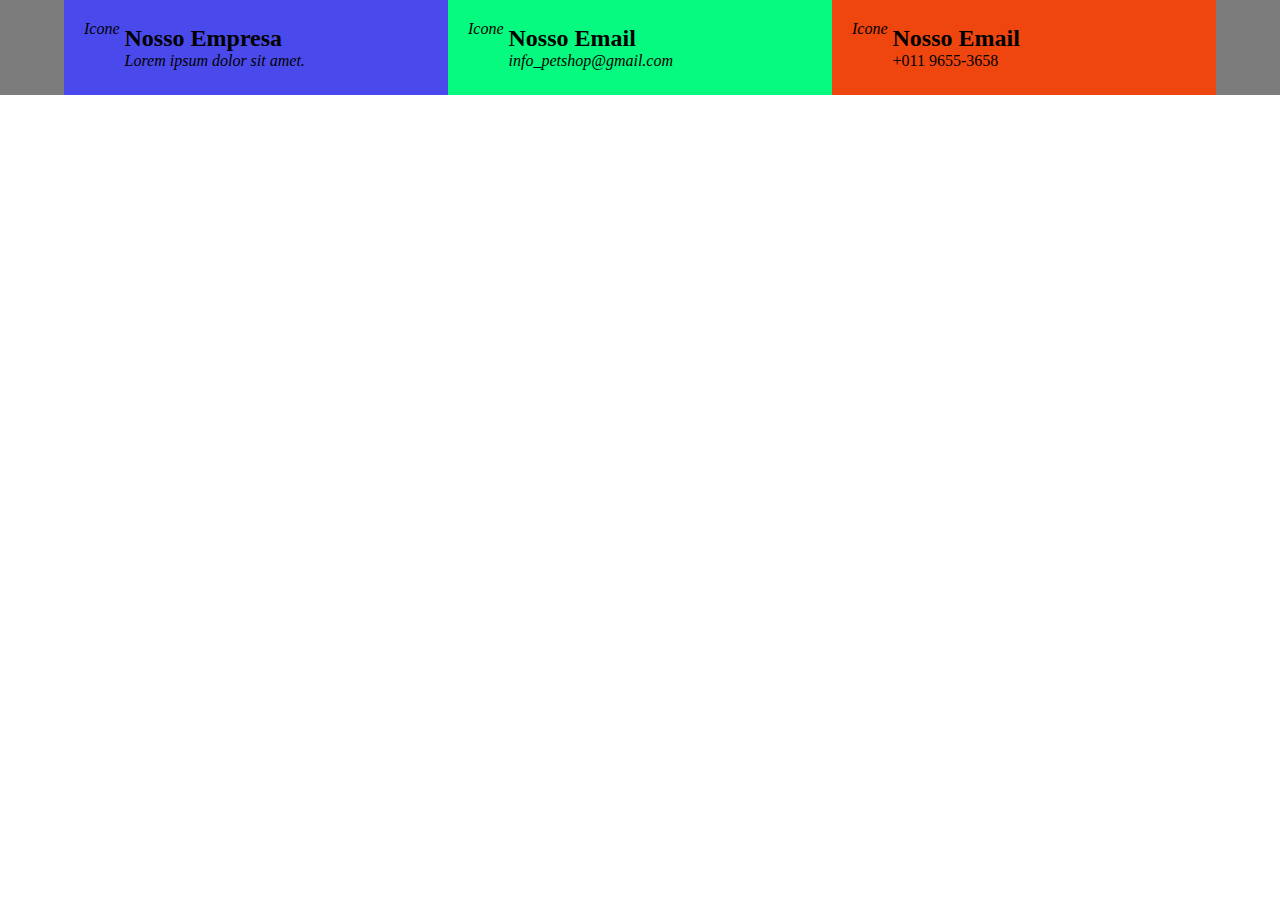
==== index.html @ 16f4a6ec "css" ====
<!DOCTYPE html>
<html lang="pt-BR">
  <head>
    <meta charset="UTF-8" />
    <meta name="viewport" content="width=device-width, initial-scale=1.0" />
    <!-- Css Externo -->
    <link rel="stylesheet" href="css/style.css" />
    <title>Pet Shop</title>
  </head>
  <body>
    <header class="header">
      <div class="container row">
        <div class="header-contatos endereco">
          <div class="icone">
            <i>Icone</i>
          </div>
          <div class="empresa">
            <h2>Nosso Empresa</h2>
            <address>Lorem ipsum dolor sit amet.</address>
          </div>
        </div>
        <div class="header-contatos email">
          <div class="icone">
            <i>Icone</i>
          </div>
          <div class="empresa">
            <h2>Nosso Email</h2>
            <address>info_petshop@gmail.com</address>
          </div>
        </div>
        <div class="header-contatos contato">
          <div class="icone">
            <i>Icone</i>
          </div>
          <div class="empresa">
            <h2>Nosso Email</h2>
            <div>+011 9655-3658</div>
          </div>
        </div>
      </div>
    </header>
  </body>
</html>
---- css/style.css ----
* {
    margin: 0;
}

/* Header */
.header {
    background-color: #7c7c7c;
}
.header .container.row {
    background-color: #ff5858;
    margin: 0 auto;
    display: flex;
    width: 90%;
}
.header div.header-contatos {
    width: 100%;
    display: flex;
    padding: 20px;
}
.header div.header-contatos .empresa {
    padding: 5px;
}

.header div.endereco {
    background-color: rgb(74, 74, 236);
}
.header div.email {
    background-color: rgb(5, 250, 127);
}
.header div.contato {
    background-color: rgb(238, 70, 14);
}






/* .div-class {
    color: #2e488a;
} */

/* Especificidade */
/* * {
    color: black;
} 
.first {
    color: chartreuse !important;
}
div {
    color: chartreuse;
}
#div1 {
    color: rgb(0, 8, 255);
} */


/* Pseudo element */
/* a.link-stado::after {
    content: "->  ";
    color: aqua
}

a.link-stado {
    text-decoration: none;
}

a.link-stado:hover::after {
    content: "  ->";
    color: blue
} */




/* Pseudo class */
/* a.link-stado {
    color: red;
}

a.link-stado:hover {
    color: blueviolet;
}

a.link-stado:focus {
    border: 3px solid red;
} */
/* 
div:not(.div-class) {
    color: blue;
} */



/* Attributes Selectors */
/* div[data-nome=celso] {
    color: blueviolet;
} */
/* div[class$="first"] {
    color: blue;
} */


/* Combinators */
/* header > span {
    color: brown;
} */


/* Seletores simples */
/* div.div-class.first, span.div-class, div#div3 {
    color: red;
    font-size: 30px;
} */
/* * {
    color: blueviolet;
} */
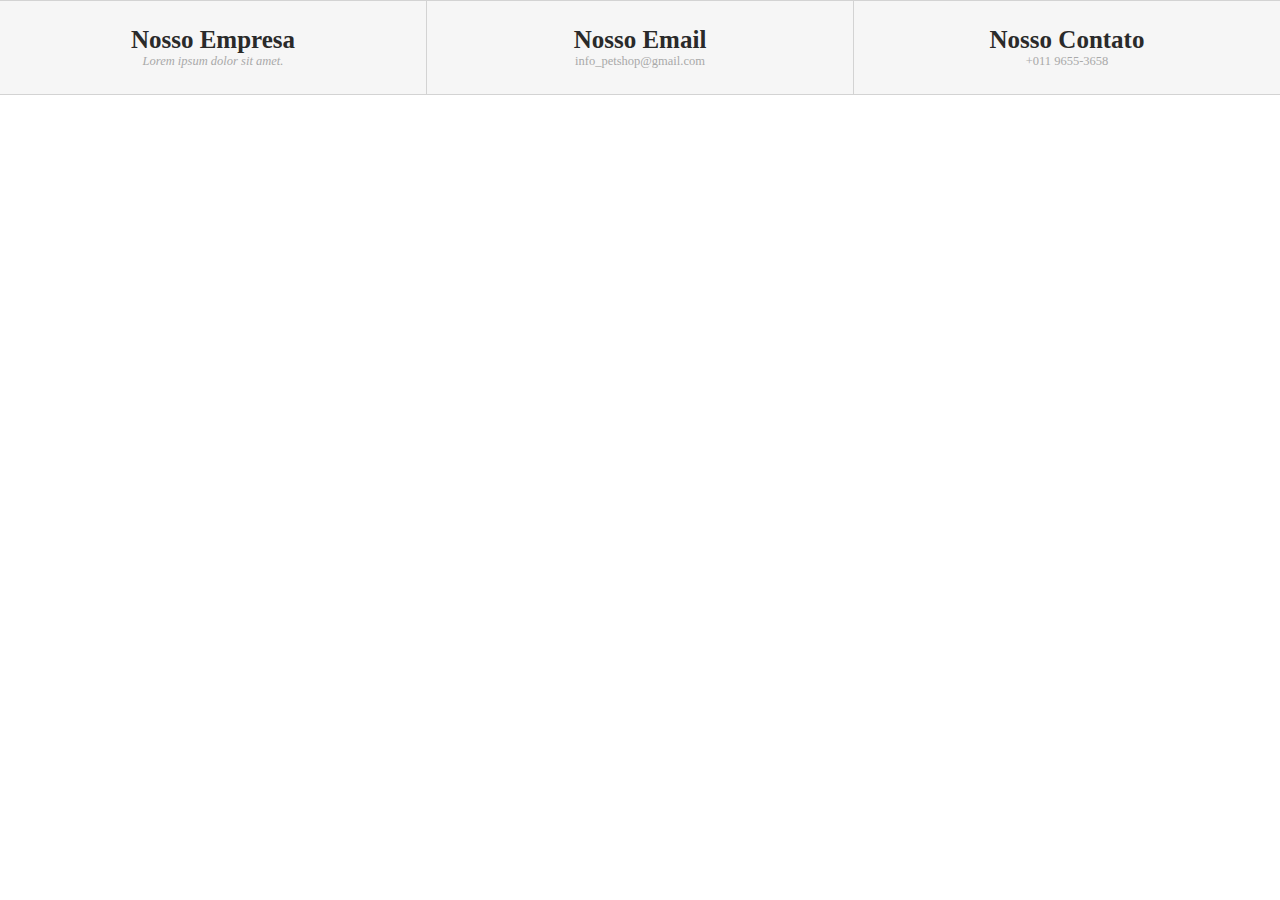
==== commit acf0fb9d: "fonts" ====
--- a/index.html
+++ b/index.html
@@ -12,32 +12,33 @@
       <div class="container row">
         <div class="header-contatos endereco">
           <div class="icone">
-            <i>Icone</i>
+            <i></i>
           </div>
           <div class="empresa">
             <h2>Nosso Empresa</h2>
-            <address>Lorem ipsum dolor sit amet.</address>
+            <address class="desc">Lorem ipsum dolor sit amet.</address>
           </div>
         </div>
         <div class="header-contatos email">
           <div class="icone">
-            <i>Icone</i>
+            <i></i>
           </div>
           <div class="empresa">
             <h2>Nosso Email</h2>
-            <address>info_petshop@gmail.com</address>
+            <div class="desc">info_petshop@gmail.com</div>
           </div>
         </div>
         <div class="header-contatos contato">
           <div class="icone">
-            <i>Icone</i>
+            <i></i>
           </div>
           <div class="empresa">
-            <h2>Nosso Email</h2>
-            <div>+011 9655-3658</div>
+            <h2>Nosso Contato</h2>
+            <div class="desc">+011 9655-3658</div>
           </div>
         </div>
       </div>
     </header>
+    <section></section>
   </body>
 </html>
--- a/css/style.css
+++ b/css/style.css
@@ -1,39 +1,73 @@
+:root {
+    --text-color: #f6f6f6;
+    --font-size: 25px;
+}
+
 * {
     margin: 0;
 }
 
+html {
+    font-size: var(--font-size);
+}
+
 /* Header */
 .header {
-    background-color: #7c7c7c;
+    background-color: var(--text-color);
 }
 .header .container.row {
-    background-color: #ff5858;
     margin: 0 auto;
     display: flex;
-    width: 90%;
+    width: 100%;
 }
 .header div.header-contatos {
     width: 100%;
     display: flex;
     padding: 20px;
+    border: 1px #d3d3d3 solid;
+    font-size: 2rem;
 }
 .header div.header-contatos .empresa {
     padding: 5px;
+    width: 100%;
+    border-top: transparent;
+    /* font-family: 'Courier New', Courier, monospace;
+    font-style: italic;
+    font-weight: 400;
+    font-size: 1rem; */
 }
-
 .header div.endereco {
-    background-color: rgb(74, 74, 236);
+    border-left: transparent;
 }
-.header div.email {
-    background-color: rgb(5, 250, 127);
+.header  div.email {
+    border-left: transparent;
+    border-right: transparent;
 }
 .header div.contato {
-    background-color: rgb(238, 70, 14);
+    border-right: transparent;
+}
+.header div.header-contatos .desc {
+    color: #a9a9a9;
+    font-weight: 400;
+    font-size: 0.5rem;
+    text-align: center;
+}
+h2 {
+    color:#2a2a2a ;
+    text-align: center;
+    font-size: 1rem;
 }
 
 
+/* .pai {
+    background-color: aqua;
+    width: 150px;
+}
 
-
+.filho {
+    background-color: blueviolet;
+    width: 50%;
+} */
 
 
 /* .div-class {
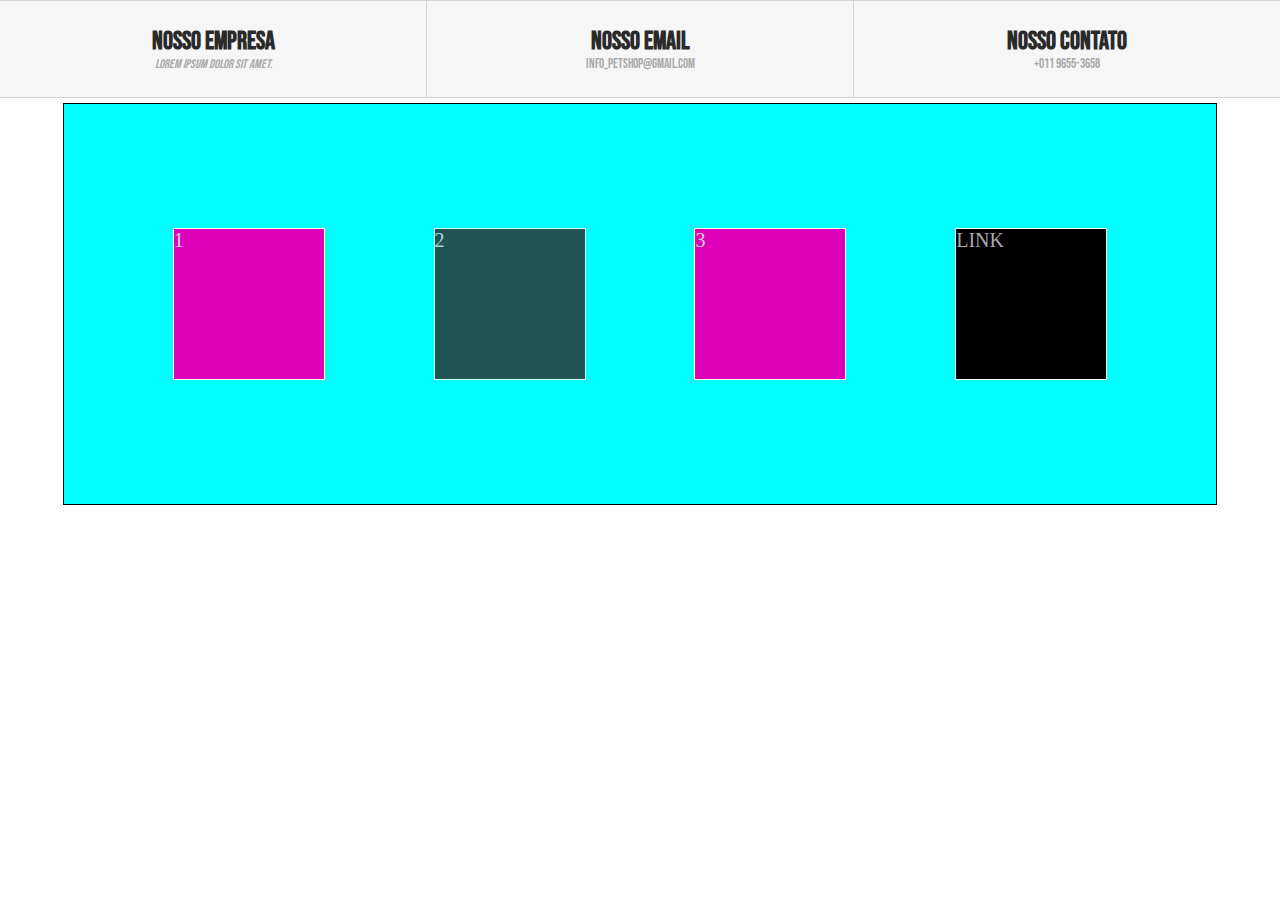
==== commit 360e207c: "flex box" ====
--- a/index.html
+++ b/index.html
@@ -4,6 +4,12 @@
     <meta charset="UTF-8" />
     <meta name="viewport" content="width=device-width, initial-scale=1.0" />
     <!-- Css Externo -->
+    <link rel="preconnect" href="https://fonts.googleapis.com" />
+    <link rel="preconnect" href="https://fonts.gstatic.com" crossorigin />
+    <link
+      href="https://fonts.googleapis.com/css2?family=Bebas+Neue&family=Rubik+Scribble&display=swap"
+      rel="stylesheet"
+    />
     <link rel="stylesheet" href="css/style.css" />
     <title>Pet Shop</title>
   </head>
@@ -39,6 +45,13 @@
         </div>
       </div>
     </header>
-    <section></section>
+    <section>
+      <div class="view-text">
+        <div class="filho">1</div>
+        <div class="filho">2</div>
+        <div class="filho">3</div>
+        <div class="filho"><a href="#">LINK</a></div>
+      </div>
+    </section>
   </body>
 </html>
--- a/css/style.css
+++ b/css/style.css
@@ -5,6 +5,11 @@
 
 * {
     margin: 0;
+}
+
+@font-face {
+    font-family: pepper;
+    src: url(../fonts/pepper-sauce.ttf);
 }
 
 html {
@@ -31,6 +36,10 @@
     padding: 5px;
     width: 100%;
     border-top: transparent;
+    font-family: "Bebas Neue", sans-serif;
+    font-weight: 400;
+    font-style: normal;
+    /* font-family: pepper; */
     /* font-family: 'Courier New', Courier, monospace;
     font-style: italic;
     font-weight: 400;
@@ -57,6 +66,88 @@
     text-align: center;
     font-size: 1rem;
 }
+
+.filho {
+    background-color: rgb(223, 0, 186);
+    color: #d3d3d3;
+    width: 150px;
+    height: 150px;
+    border: #ffffff solid 1px;
+    /* padding: 50px 50px; */
+    /* display: inline-block; */
+}
+
+.filho:nth-child(2) {
+    background-color: #2a2a2a;
+    opacity: 0.8;
+    /* display: none; */
+    /* visibility: hidden; */
+}
+.view-text a {
+    text-decoration: none;
+    background-color: #000;
+    color: #a9a9a9;
+    display: block;
+    height: 100%;
+}
+
+.view-text a:hover {
+    background-color: #c0c0c0;
+    color: #000;
+}
+
+.view-text {
+    border: 1px #000 solid;
+    width: 90%;
+    height: 400px;
+    margin: 5px auto;
+    font-size: 0.8rem;
+    background-color: aqua;
+    display: flex;
+    flex-direction: row;
+    justify-content: space-evenly;
+    align-items: center;
+
+
+    /* text-align: justify; */
+    /* text-decoration: underline; */
+    /* text-transform: uppercase;
+    text-shadow: 1px 1px 2px #000;
+    text-indent: 50px;
+
+    line-height: 50px;
+    word-spacing: 10px; */
+    /* word-wrap: break-word;
+    text-overflow: ellipsis;
+    border-radius: 15px ;
+
+    background-color: #759aff;
+    background-image: url(../images/testimonial.jpg);
+    background-repeat: no-repeat;
+    background-position: 0 50%;
+    background-attachment: scroll; 
+    background-size: cover; */
+
+    /* height: 200px; */
+    /* overflow: auto; */
+
+    /* background: #2a2a2a url(../images/testimonial.jpg); */
+    /* background-color: rgba(185, 19, 177, 0.699); */
+}
+
+/* .border {
+    border: 5px #1238a1 solid;
+    border-radius: 50px 15px 50px 15px ;
+    width: 150px;
+    height: 150px;
+
+    background: linear-gradient(
+        to top right,
+        rgb(0,0,0), 
+        rgba(255,0,0,0.8), 
+        rgb(0, 94, 5)
+    );
+} */
 
 
 /* .pai {
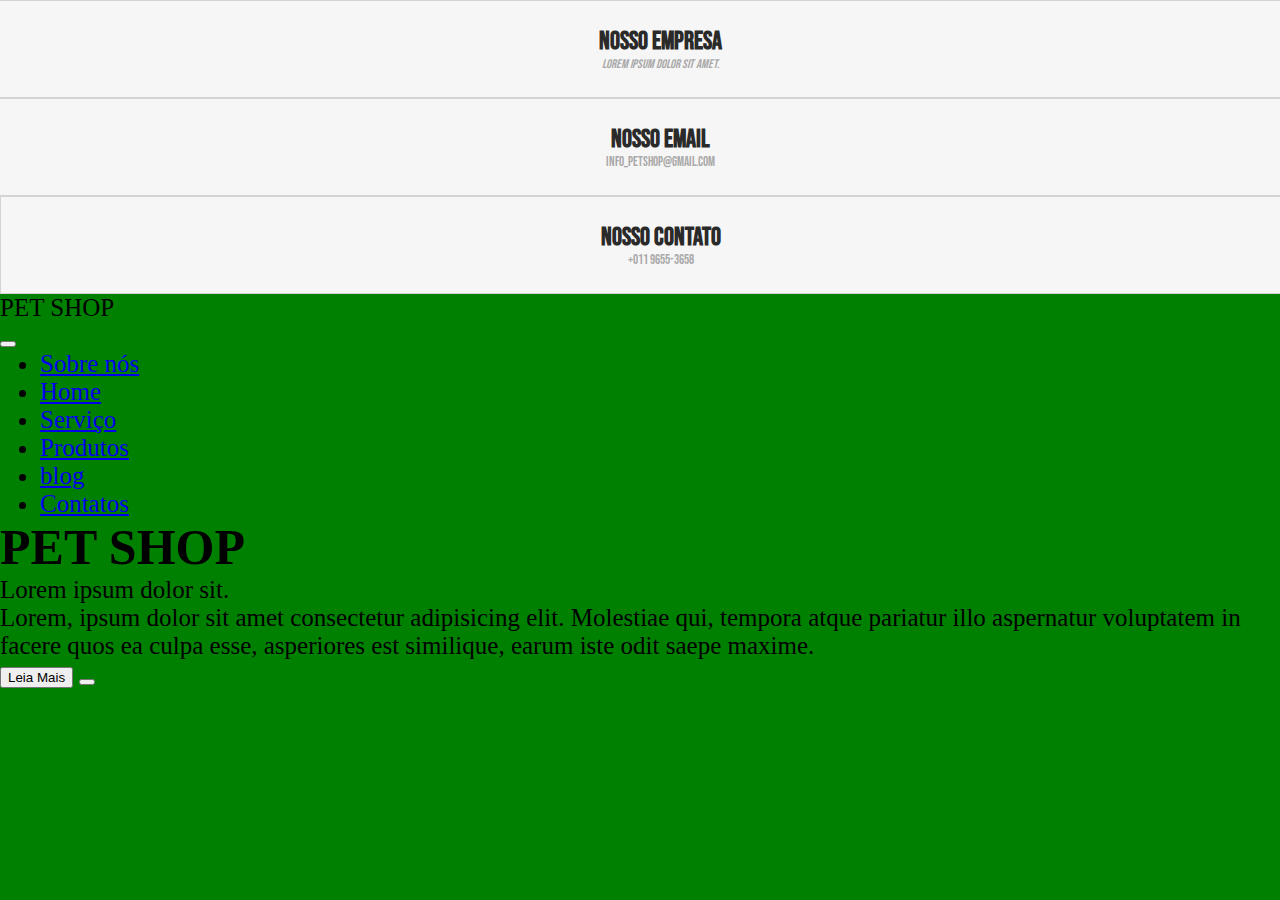
==== commit 06ac7496: "js object" ====
--- a/index.html
+++ b/index.html
@@ -10,15 +10,19 @@
       href="https://fonts.googleapis.com/css2?family=Bebas+Neue&family=Rubik+Scribble&display=swap"
       rel="stylesheet"
     />
+    <link rel="stylesheet" href="icons/css/all.css" />
+    <link rel="stylesheet" href="css/icons.css" />
     <link rel="stylesheet" href="css/style.css" />
+    <link rel="stylesheet" href="css/responsividade.css" media="all" />
+    <link rel="stylesheet" href="css/print.css" media="print" />
     <title>Pet Shop</title>
   </head>
   <body>
     <header class="header">
-      <div class="container row">
+      <div class="container row-header">
         <div class="header-contatos endereco">
           <div class="icone">
-            <i></i>
+            <i class="icon-endereco"></i>
           </div>
           <div class="empresa">
             <h2>Nosso Empresa</h2>
@@ -45,13 +49,52 @@
         </div>
       </div>
     </header>
-    <section>
-      <div class="view-text">
-        <div class="filho">1</div>
-        <div class="filho">2</div>
-        <div class="filho">3</div>
-        <div class="filho"><a href="#">LINK</a></div>
+    <div class="container">
+      <div class="row-menu">
+        <div class="icon-logo logo">PET SHOP</div>
+        <button class="icon-btn btn"></button>
+        <div class="menu">
+          <nav>
+            <ul class="nav-menu">
+              <li><a class="nav-item" href="#">Sobre nós</a></li>
+              <li><a class="nav-item" href="#">Home</a></li>
+              <li><a class="nav-item" href="#">Serviço</a></li>
+              <li><a class="nav-item" href="#">Produtos</a></li>
+              <li><a class="nav-item" href="blog.html">blog</a></li>
+              <li><a class="nav-item" href="#">Contatos</a></li>
+            </ul>
+          </nav>
+        </div>
       </div>
-    </section>
+    </div>
+    <main>
+      <div class="wrapper">
+        <div class="row">
+          <div class="col-sm-9 col-md-9 main-padding">
+            <h1>PET SHOP</h1>
+            <div class="slogan">Lorem ipsum dolor sit.</div>
+            <p>
+              Lorem, ipsum dolor sit amet consectetur adipisicing elit.
+              Molestiae qui, tempora atque pariatur illo aspernatur voluptatem
+              in facere quos ea culpa esse, asperiores est similique, earum iste
+              odit saepe maxime.
+            </p>
+            <div class="mais-informacoes">
+              <button class="leia-mais">Leia Mais</button>
+              <button class="play"><span class="icon-play"><span></button>
+            </div>
+          </div>
+        </div>
+      </div>
+    </main>
+    <!-- Modal -->
+    <div class="painel">
+      <div class="login"></div>
+    </div>
+    <script>
+      var nome = 'Celso';
+      document.bgColor = 'green';
+      document.title = 'Test 123' 
+    </script>
   </body>
 </html>
